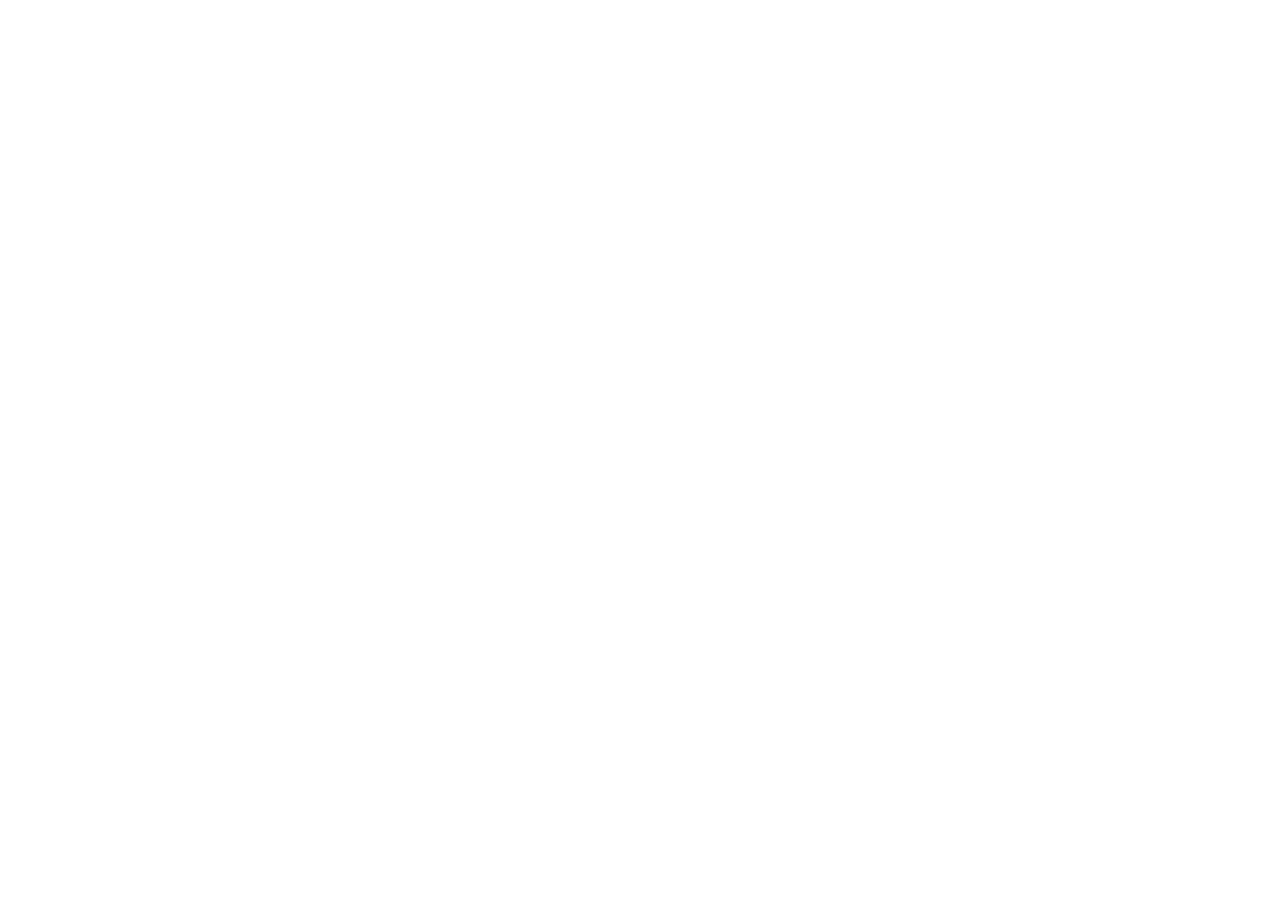
==== cart.html @ c08f79e7 "day-4 work" ====
<!DOCTYPE html>
<html lang="en">
  <head>
    <meta charset="UTF-8" />
    <meta http-equiv="X-UA-Compatible" content="IE=edge" />
    <meta name="viewport" content="width=device-width, initial-scale=1.0" />
    <title>cart page</title>
    <link rel="stylesheet" href="/styles/cart.css" />
  </head>
  <body></body>
</html>
<script src="/script/cart.js"></script>
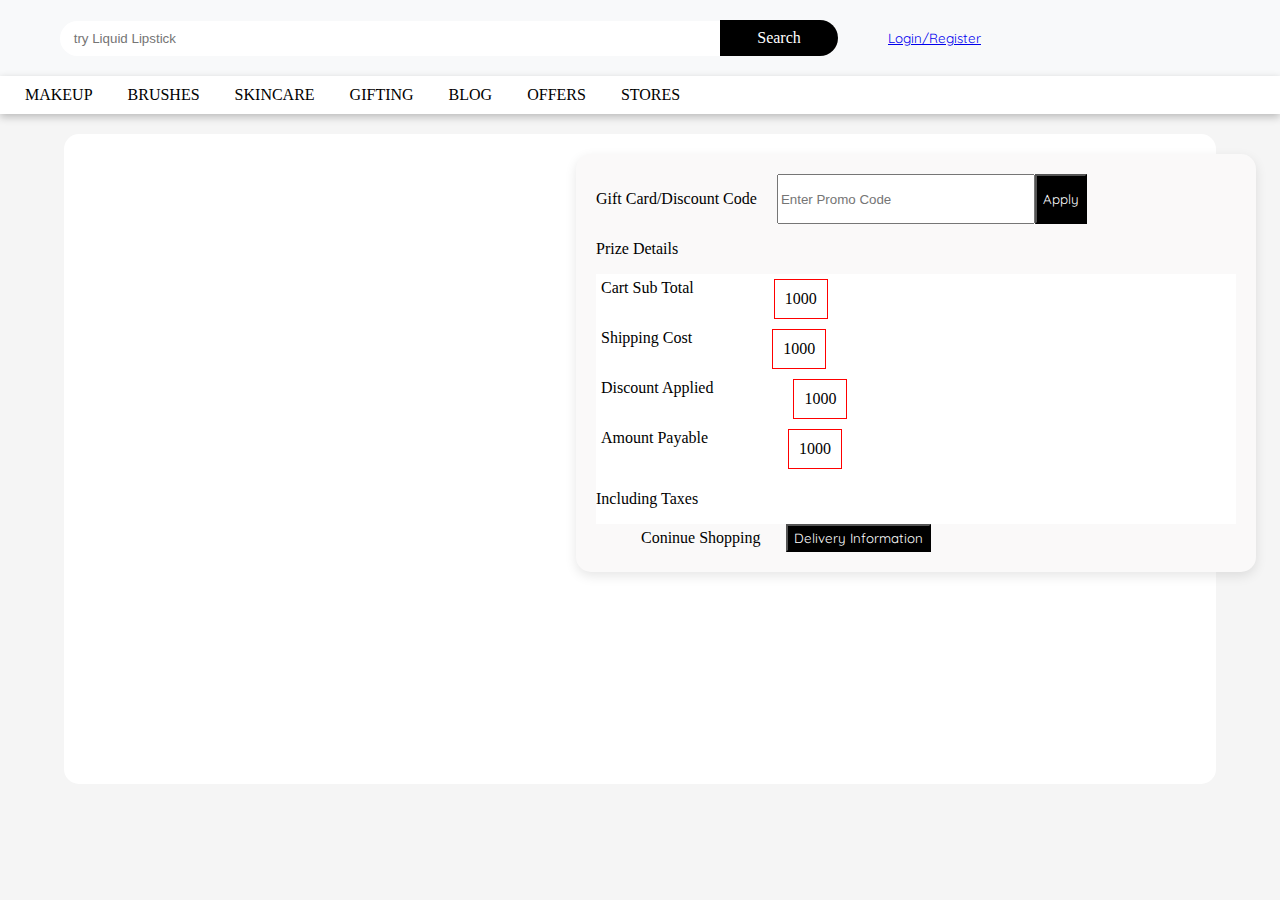
==== commit 283ff2fa: "day-5 changes" ====
--- a/cart.html
+++ b/cart.html
@@ -6,7 +6,121 @@
     <meta name="viewport" content="width=device-width, initial-scale=1.0" />
     <title>cart page</title>
     <link rel="stylesheet" href="/styles/cart.css" />
+    <link
+      rel="stylesheet"
+      href="https://cdnjs.cloudflare.com/ajax/libs/font-awesome/6.1.2/css/all.min.css"
+      integrity="sha512-1sCRPdkRXhBV2PBLUdRb4tMg1w2YPf37qatUFeS7zlBy7jJI8Lf4VHwWfZZfpXtYSLy85pkm9GaYVYMfw5BC1A=="
+      crossorigin="anonymous"
+      referrerpolicy="no-referrer"
+    />
+    <link
+      rel="stylesheet"
+      href="https://cdnjs.cloudflare.com/ajax/libs/font-awesome/6.0.0/css/brands.min.css"
+      integrity="sha512-bSncow0ApIhONbz+pNI52n0trz5fMWbgteHsonaPk42JbunIeM9ee+zTYAUP1eLPky5wP0XZ7MSLAPxKkwnlzw=="
+      crossorigin="anonymous"
+      referrerpolicy="no-referrer"
+    />
+    <link rel="preconnect" href="https://fonts.googleapis.com" />
+    <link rel="preconnect" href="https://fonts.gstatic.com" crossorigin />
+    <link
+      href="https://fonts.googleapis.com/css2?family=Quicksand:wght@300&display=swap"
+      rel="stylesheet"
+    />
   </head>
-  <body></body>
+  <body>
+    <!-- logo section  -->
+    <div id="top-bar">
+      <img
+        src="https://media.sugarcosmetics.com/upload/SUGARLogo1.png"
+        alt=""
+      />
+      <input type="text" placeholder=" try Liquid Lipstick" />
+      <div></div>
+      <div id="serchbtn">Search</div>
+      <div>
+        <button>
+          <i class="fa-solid fa-user"></i
+          ><a href="/login.html">Login/Register</a>
+        </button>
+      </div>
+      <div id="icons">
+        <i class="fa-solid fa-heart"></i>
+        <a href="/cart.html"><i class="fa-solid fa-bag-shopping"></i></a>
+        <i class="fa-solid fa-badge-percent"></i>
+        <!-- <img
+            src="https://in.sugarcosmetics.com/desc-images/discountIcon.svg"
+            alt="discount"
+            width="18px"
+            height="18px"
+          /> -->
+      </div>
+    </div>
+    <!-- navbar -->
+    <div id="navbar">
+      <div>MAKEUP</div>
+      <div>BRUSHES</div>
+      <div>SKINCARE</div>
+      <div>GIFTING</div>
+      <div>BLOG</div>
+      <div>OFFERS</div>
+      <div>STORES</div>
+    </div>
+    <div id="cart-container">
+      <div id="side-box"></div>
+      <div>
+        <div id="cart-box">
+          <div>
+            <i class="fa-solid fa-gift"></i>
+            <p>Gift Card/Discount Code</p>
+            <input type="text" placeholder="Enter Promo Code" />
+            <button>Apply</button>
+          </div>
+          <div>
+            <img
+              src="https://in.sugarcosmetics.com/desc-images/PriceDetails.svg"
+              alt=""
+            />
+            <p>Prize Details</p>
+          </div>
+          <div id="bill-box">
+            <div>
+              <div>
+                <i class="fas fa-shopping-bag"></i>
+                <p>Cart Sub Total</p>
+                <span>1000</span>
+              </div>
+              <div>
+                <i class="fas fa-truck"></i>
+                <p>Shipping Cost</p>
+                <span>1000</span>
+              </div>
+              <div>
+                <i class="fas fa-tag"></i>
+                <p>Discount Applied</p>
+                <span>1000</span>
+              </div>
+              <div>
+                <i class="fas fa-file-invoice-dollar"></i>
+                <p>Amount Payable</p>
+                <span>1000</span>
+              </div>
+              <p>Including Taxes</p>
+            </div>
+          </div>
+          <div id="last-d">
+            <span>Coninue Shopping</span>
+            <button>Delivery Information</button>
+          </div>
+        </div>
+      </div>
+    </div>
+    <!-- footer -->
+    <div id="footer">
+      <img
+        src="https://zippy-pasca-d552ae.netlify.app/imgs/footer.jpg"
+        alt=""
+      />
+    </div>
+  </body>
 </html>
 <script src="/script/cart.js"></script>
--- a/styles/cart.css
+++ b/styles/cart.css
@@ -0,0 +1,158 @@
+body{
+    margin: 0px;
+    padding: 0px;
+    background-color: #f5f5f5;
+}
+
+h2,h3{
+    font-family: 'Quicksand', sans-serif;
+    text-align: center;
+}
+
+/* top -bar */
+#top-bar{
+    width: 100%;
+    background-color:#f8f9fa ;
+    border: 0px solid black;
+    display: flex;
+    padding: 20px;
+    align-items: center;
+    text-align: center;
+}
+
+#top-bar>img{
+    margin-right: 20px;
+    margin-left: 20px;
+}
+
+#top-bar>input{
+    width: 50%;
+    /* background-color: bisque; */
+    padding-left: 0px;
+    padding: 10px;
+    border-top-left-radius: 25px;
+    border-bottom-left-radius: 25px;
+    border: none;
+    }
+#serchbtn{
+    background-color: black;
+    color: #fff;
+    width: 100px;
+    padding: 9px;
+    border-top-right-radius: 25px;
+    border-bottom-right-radius: 25px;
+    border: none;
+}
+
+#top-bar>div>button{
+    display: flex;
+    margin-left: 40px;
+    margin-right: 40px;
+    padding: 10px;
+    border: none;
+    background-color:#f8f9fa ;
+}
+#icons>i{
+padding: 5px;
+}
+/* navbar */
+
+/* navbar */
+
+#navbar{
+    display: flex;
+    border: 0px solid black;
+    background-color:#ffffff;
+    box-shadow: rgba(0, 0, 0, 0.24) 0px 3px 8px;
+    margin-bottom: 20px;
+}
+#navbar>div{
+    margin-left: 15px;
+    padding: 10px;
+   
+}
+
+#cart-container{
+    display: flex;
+    border: 0px solid red;
+    width: 90%;
+    margin: auto;
+    border-radius: 15px;
+    background-color: #fff;
+    gap: 60px;
+}
+#cart-box{
+    border: 0px solid black;
+    width: 100%;
+    padding: 20px;
+    border-radius: 15px;
+    background-color: 
+    #faf9f9;
+    margin: auto;
+    margin-top: 20px;
+    box-shadow: rgba(0, 0, 0, 0.1) 0px 4px 12px;
+}
+
+#cart-box>div{
+    display: flex;
+}
+#cart-box>div>input{
+    width :250px;
+    margin-left: 20px;
+}
+
+#cart-box>div>div{
+    width: 600px;
+    border: 0px solid black;
+}
+
+#side-box{
+    width: 40%;
+    height: 650px;
+    border: 0px solid blue;
+}
+
+#bill-box{
+    background-color: #fff;
+    border: 0px solid blue; 
+}
+
+#bill-box>div{
+    border: 0px solid blue; 
+    
+}
+#bill-box>div>div{
+    border: 0px solid blue;  
+    display: flex;
+    width: 400px;
+    padding: 5px;
+   
+}
+
+#bill-box>div>div>p{
+    margin: 0px;
+    
+}
+
+#bill-box>div>div>span{
+    padding: 10px;
+    border: 1px solid red;
+    margin-left: 80px;
+    
+}
+button{
+    background-color: black;
+    color: #fff;
+    font-family: 'Quicksand', sans-serif;
+}
+
+#last-d{
+    margin-left: 40px;
+}
+#last-d>span{
+    padding: 5px;
+    margin-right: 20px;
+}
+#footer>img{
+    width: 100%;
+}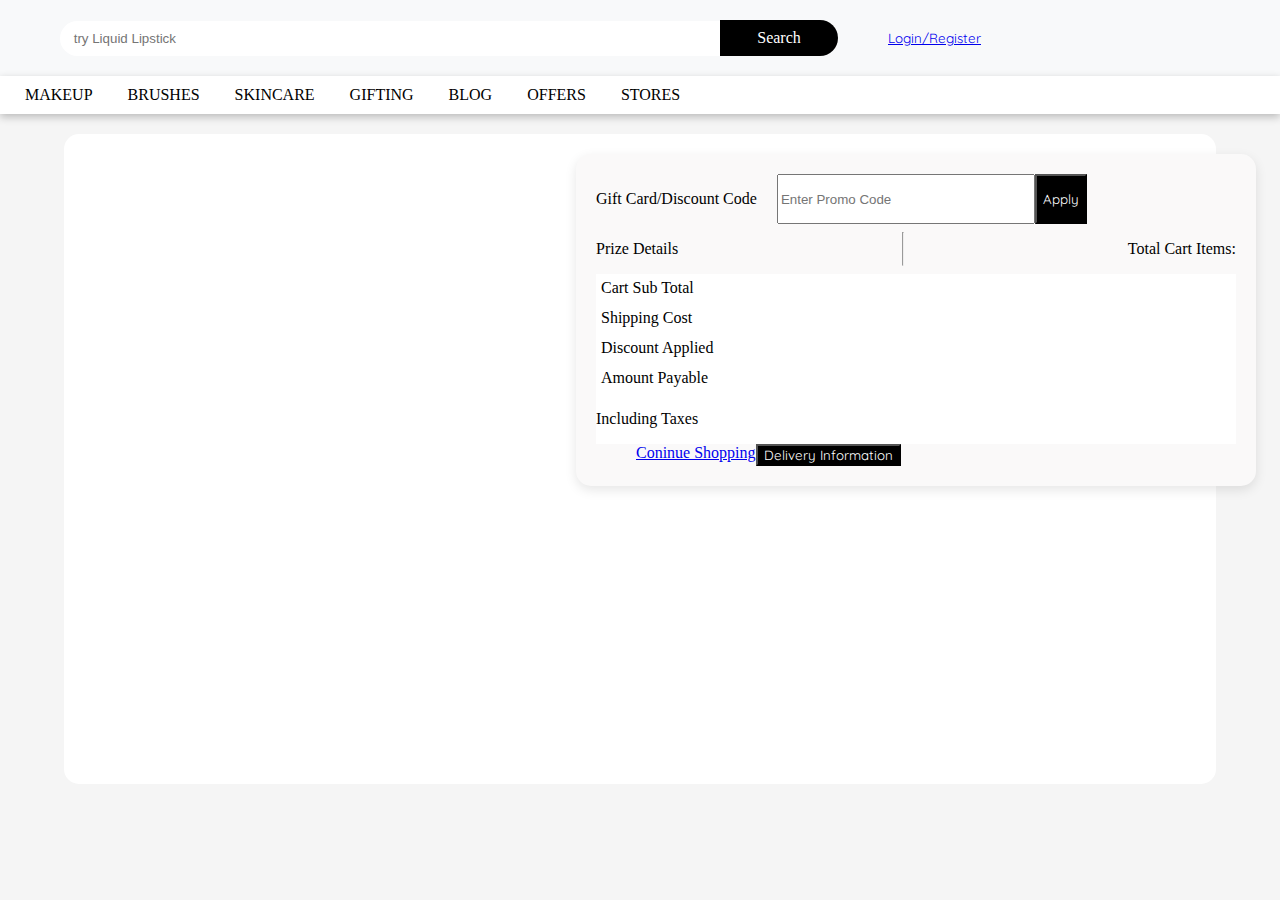
==== commit 2ea4b99a: "some improvements" ====
--- a/cart.html
+++ b/cart.html
@@ -67,6 +67,7 @@
     </div>
     <div id="cart-container">
       <div id="side-box"></div>
+
       <div>
         <div id="cart-box">
           <div>
@@ -81,34 +82,36 @@
               alt=""
             />
             <p>Prize Details</p>
+            <hr />
+            <p>Total Cart Items: <span id="total-items"></span></p>
           </div>
           <div id="bill-box">
             <div>
               <div>
                 <i class="fas fa-shopping-bag"></i>
                 <p>Cart Sub Total</p>
-                <span>1000</span>
+                <span></span>
               </div>
               <div>
                 <i class="fas fa-truck"></i>
                 <p>Shipping Cost</p>
-                <span>1000</span>
+                <span></span>
               </div>
               <div>
                 <i class="fas fa-tag"></i>
                 <p>Discount Applied</p>
-                <span>1000</span>
+                <span></span>
               </div>
               <div>
                 <i class="fas fa-file-invoice-dollar"></i>
                 <p>Amount Payable</p>
-                <span>1000</span>
+                <span id="total-bill"></span>
               </div>
               <p>Including Taxes</p>
             </div>
           </div>
           <div id="last-d">
-            <span>Coninue Shopping</span>
+            <a href="/index.html"> <span>Coninue Shopping </span></a>
             <button>Delivery Information</button>
           </div>
         </div>
--- a/styles/cart.css
+++ b/styles/cart.css
@@ -111,7 +111,10 @@
     height: 650px;
     border: 0px solid blue;
 }
-
+#side-box>div>img{
+    width: 150px;
+    height: 150px;
+}
 #bill-box{
     background-color: #fff;
     border: 0px solid blue; 
@@ -136,7 +139,7 @@
 
 #bill-box>div>div>span{
     padding: 10px;
-    border: 1px solid red;
+    border: 0px solid red;
     margin-left: 80px;
     
 }
